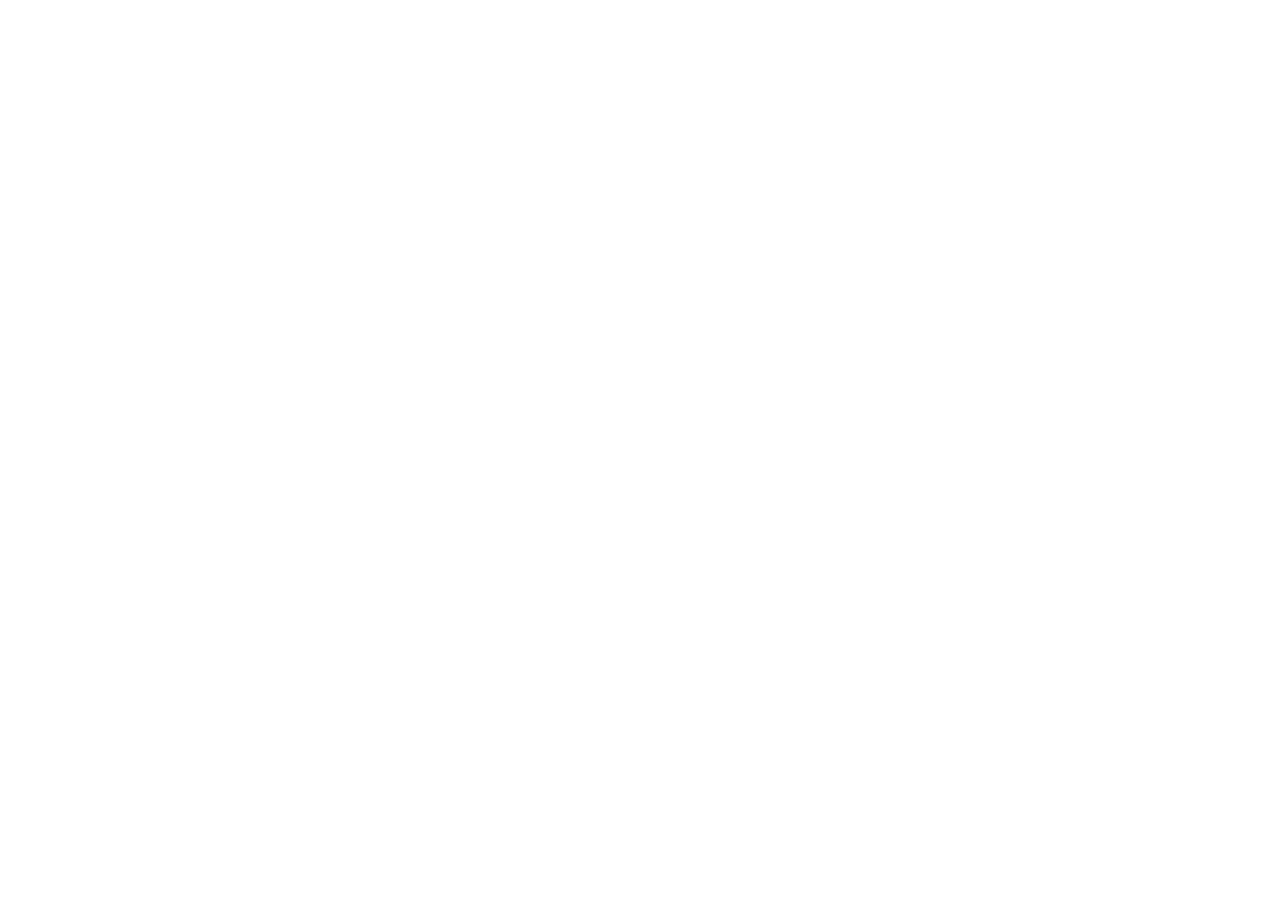
==== about.html @ 729367a0 "Add files via upload First commit, of a first empty upload" ====
<!DOCTYPE html>
<html lang="en">
<head>
    <meta charset="UTF-8">
    <meta name="viewport" content="width=device-width, initial-scale=1.0">
    <title>About|Health Plus Uganda</title>
</head>
<body>
    
</body>
</html>
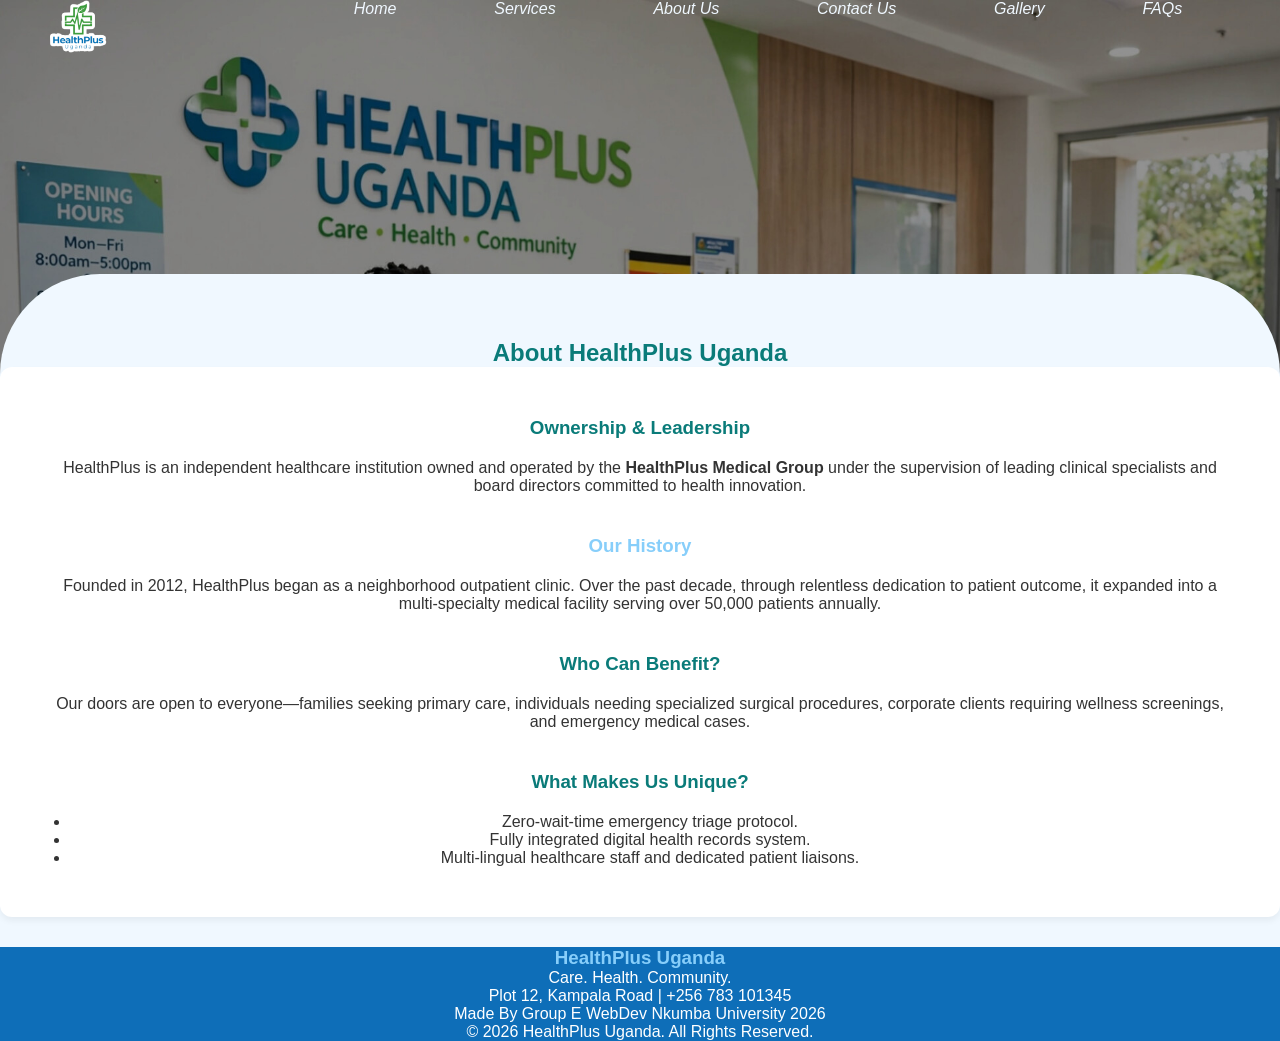
==== commit c1ecb773: "Add files via upload Final work" ====
--- a/about.html
+++ b/about.html
@@ -4,8 +4,82 @@
     <meta charset="UTF-8">
     <meta name="viewport" content="width=device-width, initial-scale=1.0">
     <title>About|Health Plus Uganda</title>
-</head>
-<body>
-    
+    <link rel="stylesheet" href="style.css">
+    <link rel="stylesheet" href="https://cdnjs.cloudflare.com/ajax/libs/font-awesome/6.4.0/css/all.min.css">
+
+  </head>
+<body class="heroForAllpages"  >
+
+<div >
+   <div class="nav-bar">
+    <span class="nav-icon"><img src="./gallery/logo.png" width="80" alt="logo"></span>
+<ul>
+    <i><a href="index.html">Home</a></i>
+    <i><a href="service.html" target="_blank">Services</a></i>
+    <i><a href="about.html" target="_blank" >About Us</a></i>
+    <i><a href="contactUs.html" target="_blank" >Contact Us</a></i>
+    <i><a href="gallery.html" target="_blank" >Gallery</a></i>
+    <i><a href="faq.html" target="_blank" >FAQs</a></i>
+
+</ul>
+   </div>
+<img src="./gallery/menu.png" width="50" alt="menu" class="menu-icon ">
+
+   <div class="menu">
+    <!-- my humbergar menu , i have to make u perfect and style u later with javascript-->
+<ul class="menu-list">
+    <i><a href="index.html">Home</a></i>
+    <i><a href="service.html" target="_blank">Services</a></i>
+    <i><a href="about.html" target="_blank" >About Us</a></i>
+    <i><a href="contactUs.html" target="_blank" >Contact Us</a></i>
+    <i><a href="gallery.html" target="_blank" >Gallery</a></i>
+    <i><a href="faq.html" target="_blank" >FAQs</a></i>
+
+</ul>
+   </div>
+</div>
+
+  
+<section style="width: 100%; height: auto; margin-top:20%; padding-top:25px; background-color: aliceblue; border-radius: 100px;">
+<!-- ABOUT PAGE -->
+
+<div class="section-title">
+            <h2>About HealthPlus Uganda</h2>
+        </div>
+        <div style="background: white; padding: 50px; border-radius: 12px; box-shadow: 0 4px 6px rgba(0,0,0,0.05);">
+            <h3 style="color: #0a7b79; margin-bottom: 20px;">Ownership & Leadership</h3>
+            <p style="margin-bottom: 40px;">HealthPlus is an independent healthcare institution owned and operated by the <strong>HealthPlus Medical Group</strong> under the supervision of leading clinical specialists and board directors committed to health innovation.</p>
+
+            <h3 style="color: ; margin-bottom: 20px;">Our History</h3>
+            <p style="margin-bottom: 40px;">Founded in 2012, HealthPlus began as a neighborhood outpatient clinic. Over the past decade, through relentless dedication to patient outcome, it expanded into a multi-specialty medical facility serving over 50,000 patients annually.</p>
+
+            <h3 style="color: #0a7b79; margin-bottom: 20px;">Who Can Benefit?</h3>
+            <p style="margin-bottom: 40px;">Our doors are open to everyone—families seeking primary care, individuals needing specialized surgical procedures, corporate clients requiring wellness screenings, and emergency medical cases.</p>
+
+            <h3 style="color: #0a7b79; margin-bottom: 20px;">What Makes Us Unique?</h3>
+            <ul style="padding-left: 20px;">
+                <li>Zero-wait-time emergency triage protocol.</li>
+                <li>Fully integrated digital health records system.</li>
+                <li>Multi-lingual healthcare staff and dedicated patient liaisons.</li>
+            </ul>
+        </div>
+</section>
+
+
+
+
+ 
+
+<!-- FOOTER -->
+<footer>
+  <h3>HealthPlus Uganda</h3>
+  <p>Care. Health. Community.</p>
+  <p>Plot 12, Kampala Road |<a href="tel:+783101345"></a> +256 783 101345</p>
+  <p>Made By Group E WebDev Nkumba University 2026</p>
+  <p>© 2026 HealthPlus Uganda. All Rights Reserved.</p>
+</footer>
+
+   <script src="script.js"></script>
+
 </body>
 </html>
--- a/style.css
+++ b/style.css
@@ -0,0 +1,368 @@
+
+* {
+    box-sizing: border-box;
+    margin: 0;
+    padding: 0;
+    font-family: 'Segoe UI', Tahoma, Geneva, Verdana, sans-serif;
+}
+body {
+    background-color: aliceblue;
+     font-family: Arial;
+  text-align: center;
+  color:#333;
+}
+
+.nav-bar {
+position: relative;
+}
+.nav-bar ul {
+    list-style-type:none;
+    text-align: center;
+display: flex;
+justify-content: space-evenly;
+padding-left: 20%;
+}
+.nav-bar a {
+text-decoration: none;
+color:aliceblue;
+
+}
+
+ a:hover {
+text-decoration: none;
+color:lawngreen;
+
+}
+a:active {
+text-decoration: none;
+color:crimson;
+
+}
+.nav-bar .nav-icon {
+position: absolute;
+top: 1%;
+left: 3%;
+}
+
+.menu-icon {
+    display: none;
+    position: fixed;
+    top: 5%;
+    right: 10%;
+    z-index: 2;
+}
+
+.menu {
+    display: none;
+    position: fixed;
+    width: 100%;
+    background-color: darkgreen;
+    z-index: 1;
+    transition-duration: 2s;
+}
+.menu-list  a {
+   text-decoration: none;
+color:aliceblue;
+display: block;
+justify-content: space-around;
+padding: 10px;
+text-align: center;
+
+}
+
+.hero {
+    background-image: url("./gallery/banner.jpg");
+    background-repeat: no-repeat;
+    background-size:cover; 
+     width: 100%;
+    height: 100vh;
+
+}
+
+.heroForAllpages {
+background-image: url("./gallery/banner.jpg");
+    background-repeat: no-repeat;
+    background-size: cover;
+        height: 100vh;
+    
+}
+
+.welcome {
+    color:aquamarine;
+    font-family: 'Lucida Sans', 'Lucida Sans Regular', 'Lucida Grande', 'Lucida Sans Unicode', Geneva, Verdana, sans-serif;
+font-weight: bolder;
+font-size: x-large;
+position: absolute;
+top: 55%;
+padding-left: 40%;
+text-align: center;
+animation: myAnime 8s ease-in-out 3s infinite;
+}
+.welcome2 {
+    color:deepskyblue;
+}
+@keyframes myAnime {
+    0% {
+top: 10%;
+    }
+    25% {
+        left: 30%;
+    }
+   
+   
+    50% {bottom: 45%;
+    }
+    60% {
+        top: 48%;
+    }
+    75% {
+        top: 50%;
+    }
+    85% {
+        bottom: 20%;
+    }
+90% {
+  bottom: 15%;
+}
+
+    100% {
+        bottom: 5%;
+   opacity: 0;
+}
+}
+
+.button1 {
+     list-style-type:none;
+    text-align: center;
+position: absolute;
+top: 65%;
+left: 20%;
+padding: 10px;
+width: 120px;
+background-color: green;
+border-radius: 15px;
+padding: 15px 5px;
+border: 1px solid green;
+
+}
+.button1 > a {
+   text-decoration: none;
+    text-align: center; 
+color:lightskyblue;
+font-size: large;
+}
+.button1:hover {
+  background-color: lightskyblue;
+border-radius: 8px;
+border: 5px solid lightskyblue;
+padding: 5px 3px; 
+transition-duration: 1s;
+}
+.button1:hover > a {
+    text-decoration: none;
+    text-align: center; 
+    color:green;
+font-size: large;
+}
+
+.button2 {
+     list-style-type:none;
+    text-align: center;
+position: absolute;
+top: 65%;
+right: 20%;
+background-color: lightskyblue;
+border-radius: 8px;
+border: 5px solid lightskyblue;
+padding: 5px 3px;
+}
+.button2 > a {
+   text-decoration: none;
+    text-align: center; 
+    color:green;
+font-size: large;
+}
+.button2:hover {
+  padding: 10px;
+width: 120px;
+background-color: green;
+border-radius: 15px;
+padding: 15px 5px;
+border: 1px solid green;  
+transition-duration: 1s;
+}
+.button2:hover > a {
+   text-decoration: none;
+    text-align: center; 
+color:lightskyblue;
+font-size: large;
+}
+
+/* 1. second buttons*/
+.button3 {
+     list-style-type:none;
+    text-align: center;
+padding: 10px;
+width: 120px;
+margin-top: 100px;
+background-color: green;
+border-radius: 15px;
+padding: 15px 5px;
+border: 1.5px solid skyblue;
+position: relative;
+
+}
+.button3 > a {
+   text-decoration: none;
+    text-align: center; 
+  color:lightskyblue;
+font-size: large;
+}
+.button3:hover {
+  background-color: lightskyblue;
+border-radius: 8px;
+border: 5px solid lightskyblue;
+padding: 5px 3px; 
+transition-duration: 1s;
+}
+.button3:hover > a {
+    text-decoration: none;
+    text-align: center; 
+    color:green;
+font-size: large;
+}
+
+.button4 {
+    margin-top:100px;
+     list-style-type:none;
+    text-align: center;
+background-color: lightskyblue;
+border-radius: 8px;
+border: 5px solid lightskyblue;
+padding: 5px 3px;
+position: relative;
+}
+.button4 > a {
+   text-decoration: none;
+    text-align: center; 
+    color:green;
+font-size: large;
+}
+.button4:hover {
+  padding: 10px;
+width: 120px;
+background-color: green;
+border-radius: 15px;
+padding: 15px 5px;
+border: 1px solid green;  
+transition-duration: 1s;
+}
+.button4:hover > a {
+   text-decoration: none;
+    text-align: center; 
+color:lightskyblue;
+font-size: large;
+}
+
+
+
+/* 2. Headings */
+h1{  color:#0a7b79;; }
+h2{  color:#0a7b79;
+     margin-top: 40px; 
+    }
+ 
+h3{ color:lightskyblue }
+
+.container1{
+  display: flex;
+  flex-wrap: wrap;
+  justify-content: center;
+  gap: 10px;
+  margin:0;
+  padding:0;
+}
+.container{
+  display: flex;
+  flex-wrap: wrap;
+  justify-content: center;
+  gap: 10px;
+}
+.container a{
+  text-decoration: none;
+  color: darkgreen;
+}
+.container a:hover{
+  color: darkblue;
+}
+.container i{
+  margin: 5px;
+  color:blue;
+}
+.box{
+  background: white;
+  width: 300px;
+  padding: 15px;
+  border-top: 5px solid #0E6EB8;
+  border-radius: 10px;
+  text-align: left;
+}
+.box img{ width: 100%; height: 225px; }
+
+/* 5. Form - inputs */
+input, textarea, select{
+  width: 100%;
+  padding: 10px;
+  margin: 5px 0;
+  outline: none;
+  border-radius: 10px;
+  border: 1px solid darkgreen;
+}
+button{
+  background-image: linear-gradient(to right, #2E8B57, skyblue);
+  color: white;
+  padding: 10px;
+  border: none;
+  width: 100%;
+  border-radius: 10px;
+
+}
+
+/* 6. Footer */
+footer{
+  background: #0E6EB8;
+  color: white;
+ width: 100%;
+  margin-top: 30px;
+}
+
+
+@media only screen and (max-width: 768px) {
+
+
+    .nav-bar{
+        display: none;
+    }
+.menu-icon {
+    display: block;
+}
+
+.content1 {
+    display: block;
+}
+.content1 > img {
+    width: 100%;
+}   
+
+.box{
+  background: white;
+  width: 100%;
+  padding: 15px;
+  border-top: 5px solid #0E6EB8;
+  border-radius: 10px;
+  text-align: left;
+}
+.box img{ width: 100%; height: 300px; }
+
+
+}
